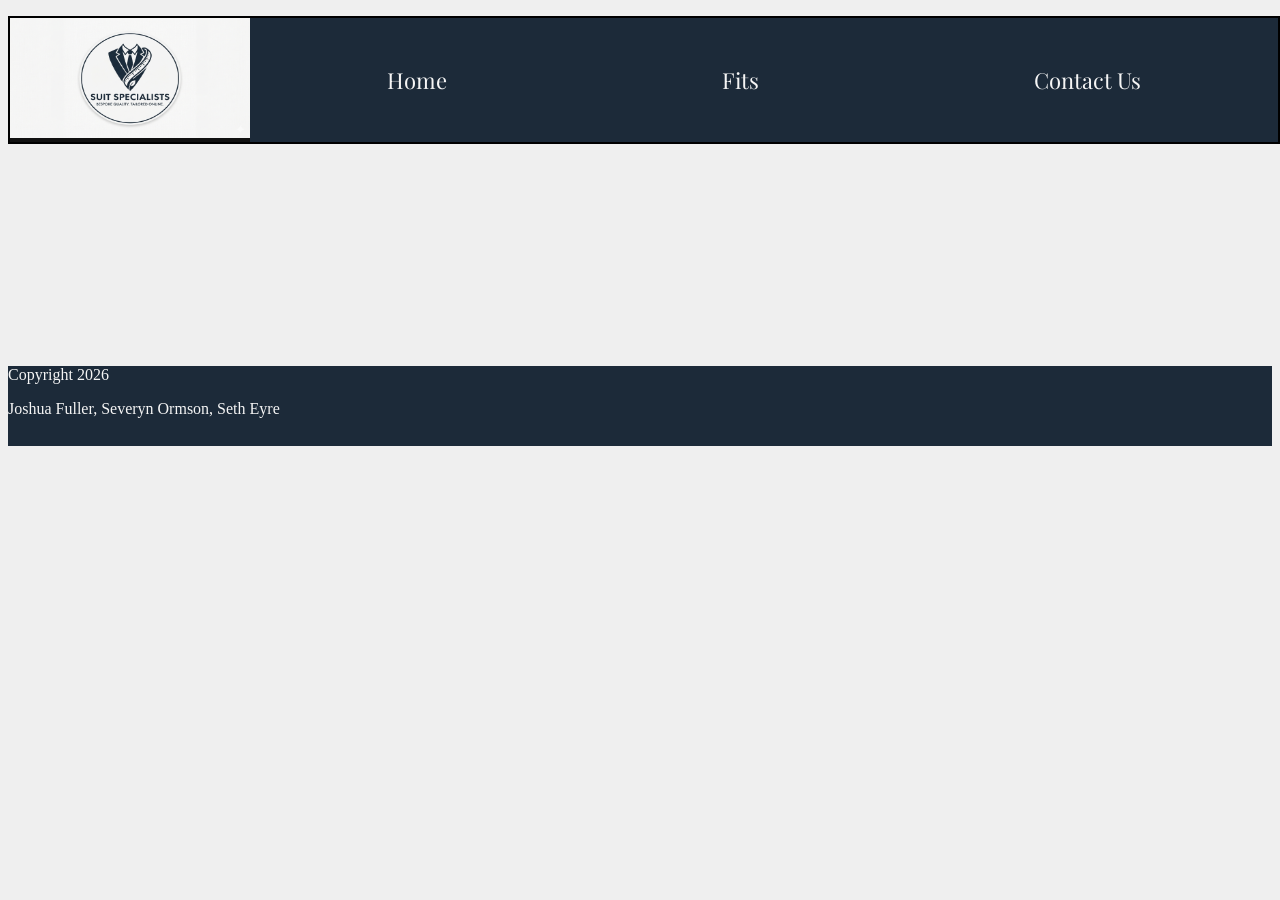
==== contacts.html @ c81b1646 "Update Navigation and Footer" ====
<!DOCTYPE html>
<html lang="en">
<head>
    <meta charset="UTF-8">
    <meta name="viewport" content="width=device-width, initial-scale=1.0">
    <link rel="stylesheet" href="styles/contactsysles.css">
        <style>
            @import url('https://fonts.googleapis.com/css2?family=Playfair+Display:ital,wght@0,400..900;1,400..900&display=swap');
        </style>
    <title>Contact Page</title>
</head>
<body>
    <!-- Navigation -->
    <header>
        <!-- Logo -->
        <a id="logo" href="index.html">
            <img id="suit_logo" src="images/suit_logo.png" alt="Suit Specialists Logo">
        </a>
        <!-- Navigation Bar -->
        <nav id="nav">
            <a class="links" id="home_nav" href="index.html">
                <section class="pages">Home</section>
            </a>
            <a class = "links" id="fits_nav" href="fits.html">
                <section class="pages">Fits</section>
            </a>
            <a class="links" id="contact_nav" href="contacts.html">
                <section class="pages">Contact Us</section>
            </a>
        </nav>
    </header>
    <!-- Main -->
    <main>

    </main>
    <!-- Footer -->
    <footer>
        <p class="footer">
            Copyright 2026
        </p>
        <p class="footer">
            Joshua Fuller, Severyn Ormson, Seth Eyre
        </p>
    </footer>
</body>
</html>
---- styles/contactsysles.css ----
/*
Author: Severyn Ormson
Class: WDD 130
Date: 
Sources:
https://www.w3schools.com/cssref/pr_background-image.php
https://www.w3schools.com/howto/howto_css_hero_image.asp
https://www.w3schools.com/cssref/pr_text_text-decoration.php
https://www.w3schools.com/cssref/pr_background-position.php
google gemini for the images
*/


html {
    background-color: #EFEFEF;
}

header {
    display: grid;
    grid-template-columns: 1fr 6fr;
    border: 2px solid black;
    background-color: #111111;
    position: fixed;
    z-index: 2;
}

/* Logo */
/********************************************************************/
#logo {
    grid-column: 1/2;
}

#suit_logo {
    width: 240px;
    height: 120px;
}

/* Navigation */
/********************************************************************/
#nav {
    grid-column: 2/3;
    background-color: #111111;
    display: grid;
}

.links {
    background-color: #1C2A39;
    color: #F5F5F5;
    padding: 10%;
    font-family: "Playfair Display", serif;
    font-size: 22px;
    text-decoration: none; /* Removes blue underline from links */
    display: grid;
    justify-content: center;
    align-content: center;
}

.links:hover {
    border-bottom: #5F9EA0 solid 5px;
    border-top: #5F9EA0 solid 5px;
}

#home_nav {
    grid-column: 1/2;
    padding: 8%;
}

#fit_nav {
    grid-column: 2/3;
}

#contact_nav {
    grid-column: 3/4;
    padding: 8%;
}

/* Footer */
/********************************************************************/
footer {
    background-color: #1C2A39;
    color: #F5F5F5;
    position: relative; top: 350px;
    height: 80px;
}

.footer {
    justify-self: center;
}
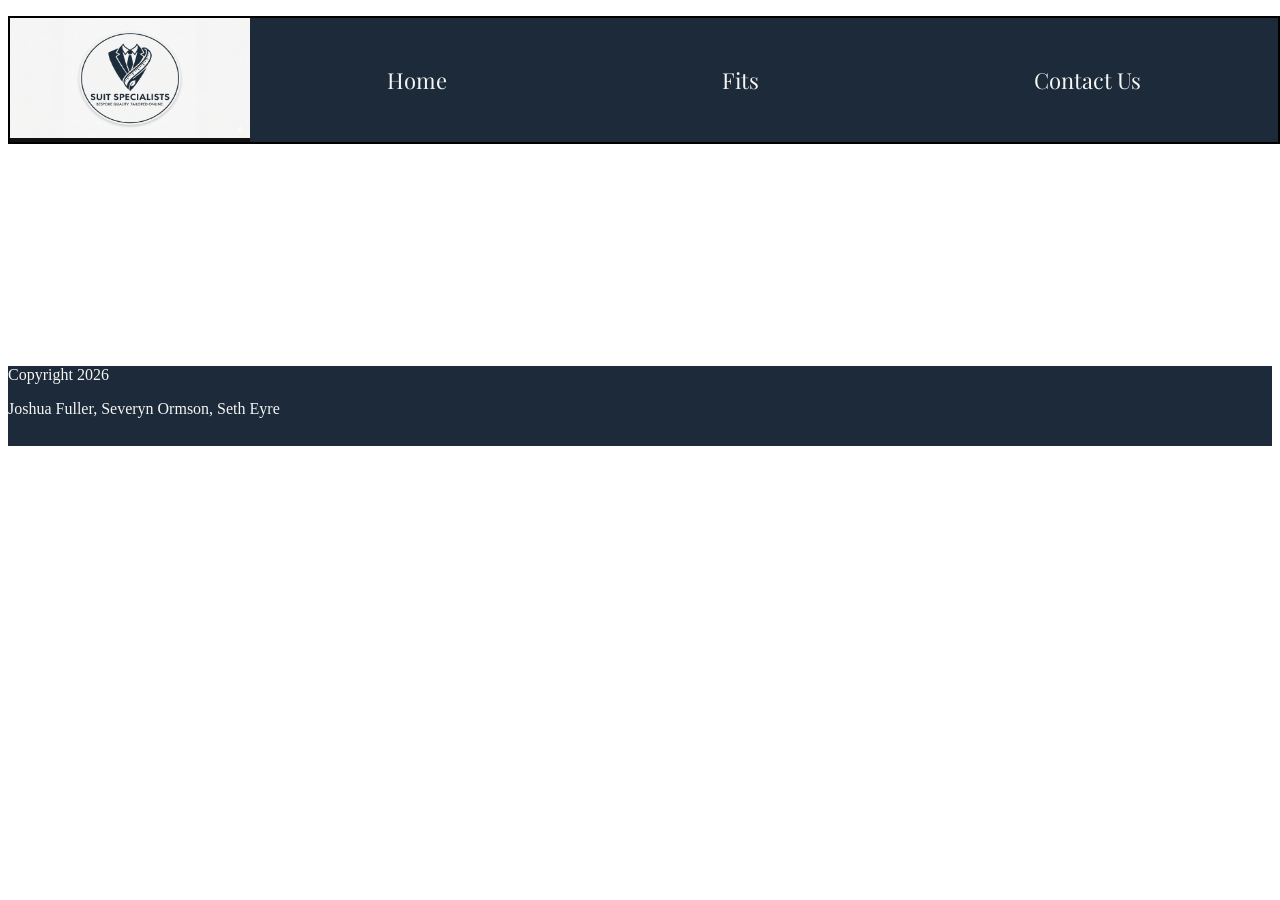
==== commit 622eaa98: "Update CSS" ====
--- a/contacts.html
+++ b/contacts.html
@@ -3,7 +3,7 @@
 <head>
     <meta charset="UTF-8">
     <meta name="viewport" content="width=device-width, initial-scale=1.0">
-    <link rel="stylesheet" href="styles/contactsysles.css">
+    <link rel="stylesheet" href="styles/homestyles.css">
         <style>
             @import url('https://fonts.googleapis.com/css2?family=Playfair+Display:ital,wght@0,400..900;1,400..900&display=swap');
         </style>
@@ -11,21 +11,21 @@
 </head>
 <body>
     <!-- Navigation -->
-    <header>
+    <header id="header3">
         <!-- Logo -->
-        <a id="logo" href="index.html">
-            <img id="suit_logo" src="images/suit_logo.png" alt="Suit Specialists Logo">
+        <a id="logo3" href="index.html">
+            <img id="suit_logo3" src="images/suit_logo.png" alt="Suit Specialists Logo">
         </a>
         <!-- Navigation Bar -->
-        <nav id="nav">
-            <a class="links" id="home_nav" href="index.html">
-                <section class="pages">Home</section>
+        <nav id="nav3">
+            <a class="links3" id="home_nav3" href="index.html">
+                <section class="pages3">Home</section>
             </a>
-            <a class = "links" id="fits_nav" href="fits.html">
-                <section class="pages">Fits</section>
+            <a class = "links3" id="fits_nav3" href="fits.html">
+                <section class="pages3">Fits</section>
             </a>
-            <a class="links" id="contact_nav" href="contacts.html">
-                <section class="pages">Contact Us</section>
+            <a class="links3" id="contact_nav3" href="contacts.html">
+                <section class="pages3">Contact Us</section>
             </a>
         </nav>
     </header>
@@ -34,11 +34,11 @@
 
     </main>
     <!-- Footer -->
-    <footer>
-        <p class="footer">
+    <footer id="footer3">
+        <p class="footer3">
             Copyright 2026
         </p>
-        <p class="footer">
+        <p class="footer3">
             Joshua Fuller, Severyn Ormson, Seth Eyre
         </p>
     </footer>
--- a/styles/homestyles.css
+++ b/styles/homestyles.css
@@ -0,0 +1,474 @@
+/*
+Author: Joshua Fuller
+Class: WDD 130
+Date: March 28, 2026
+Sources:
+https://www.w3schools.com/cssref/pr_background-image.php
+https://www.w3schools.com/howto/howto_css_hero_image.asp
+https://www.w3schools.com/cssref/pr_text_text-decoration.php
+https://www.w3schools.com/cssref/pr_background-position.php
+google gemini for the images
+*/
+
+html {
+    background-color: 11111;
+}
+
+header {
+    display: grid;
+    grid-template-columns: 1fr 6fr;
+    border: 2px solid black;
+    background-color: #111111;
+    position: fixed;
+    z-index: 2;
+}
+
+/* Logo */
+/********************************************************************/
+#logo {
+    grid-column: 1/2;
+}
+
+#suit_logo {
+    width: 240px;
+    height: 120px;
+}
+
+/* Navigation */
+/********************************************************************/
+#nav {
+    grid-column: 2/3;
+    background-color: #111111;
+    display: grid;
+}
+
+.links {
+    background-color: #1C2A39;
+    color: #F5F5F5;
+    padding: 10%;
+    font-family: "Playfair Display", serif;
+    font-size: 22px;
+    text-decoration: none; /* Removes blue underline from links */
+    display: grid;
+    justify-content: center;
+    align-content: center;
+}
+
+.links:hover {
+    border-bottom: #5F9EA0 solid 5px;
+    border-top: #5F9EA0 solid 5px;
+}
+
+#home_nav {
+    grid-column: 1/2;
+    padding: 8%;
+}
+
+#fit_nav {
+    grid-column: 2/3;
+}
+
+#contact_nav {
+    grid-column: 3/4;
+    padding: 8%;
+}
+
+/* Main Title */
+/********************************************************************/
+#main_heading {
+    position: relative; top: 380px;
+    font-size: 40px;
+    color: #111111;
+    background-color: #F5F5F5;
+    z-index: 1;
+    font-family: "Playfair Display", serif;
+    justify-self: center;
+}
+
+/* Hero */
+/********************************************************************/
+#hero_section {
+    height: 800px;
+    width: 100%;
+    background-image: url("../images/hero_image.png");
+    background-color: #111111; /* Use if image does not show up */
+    background-position-x: 50%;
+    background-position-y: 70%;
+    background-attachment: fixed; /* Image does not scroll with the rest of the page */
+    background-repeat: no-repeat;
+}
+
+#hero_article {
+    background-color: #F5F5F5;
+    height: 40%;
+    position: relative; top: 600px;
+    display: grid;
+    grid-template-columns: 1fr 4fr 1fr;
+    grid-template-rows: 1fr 4fr;
+}
+
+#hero_title {
+    grid-column: 2/3; 
+    grid-row: 1/2;
+    justify-self: center;
+    font-family: "Playfair Display", serif;
+}
+
+#hero_paragraph {
+    grid-column: 2/3;
+    grid-row: 2/3;
+    font-size: 20px;
+    justify-self: center;
+    font-family: sans-serif;
+}
+
+/* Craftsman */
+/********************************************************************/
+#craftsman_section {
+    height: 800px;
+    width: 100%;
+    background-image: url("../images/craftsmanship.png");
+    background-color: #111111; /* Use if image does not show up */
+    background-position: center;
+    background-position-x: 50%;
+    background-position-y: 90%;
+    background-attachment: fixed; /* Image does not scroll with the rest of the page */
+    background-repeat: no-repeat;
+}
+
+#craftsman_article {
+    background-color: #F5F5F5;
+    height: 45%;
+    position: relative; top: 700px;
+    display: grid;
+    grid-template-columns: 1fr 4fr 1fr;
+    grid-template-rows: 1fr 4fr;
+}
+
+#craftsman_title {
+    grid-column: 2/3; 
+    grid-row: 1/2;
+    justify-self: center;
+    font-family: "Playfair Display", serif;
+}
+
+#craftsman_paragraph {
+    grid-column: 2/3;
+    grid-row: 2/3;
+    font-size: 20px;
+    justify-self: center;
+    font-family: sans-serif;
+}
+
+/* Featured Collection */
+/********************************************************************/
+#featured_section {
+    height: 800px;
+    width: 100%;
+    background-image: url("../images/featured.png");
+    background-color: #111111; /* Use if image does not show up */
+    background-position: center;
+    background-position-x: 50%;
+    background-position-y: 95%;
+    background-attachment: fixed; /* Image does not scroll with the rest of the page */
+    background-repeat: no-repeat;
+}
+
+#featured_article {
+    background-color: #F5F5F5;
+    height: 25%;
+    position: relative; top: 700px;
+    display: grid;
+    grid-template-columns: 1fr 4fr 1fr;
+    grid-template-rows: 1fr 4fr;
+}
+
+#featured_title {
+    font-family: "Playfair Display", serif;
+    grid-column: 2/3; 
+    grid-row: 1/2;
+    justify-self: center;
+}
+
+#featured_paragraph {
+    grid-column: 2/3;
+    grid-row: 2/3;
+    font-size: 20px;
+    justify-self: center;
+    font-family: sans-serif;
+}
+
+/* Explore */
+/********************************************************************/
+.explore {
+    font-family: "Playfair Display", serif;
+    color:#111111;
+}
+
+#explore_section {
+    position: relative; top: 90px;
+    display: grid;
+    grid-template-columns: 1fr 1fr 1fr 1fr 1fr 1fr 1fr;
+    grid-template-rows: 1fr 1fr;
+    height: 20px;
+}
+
+#explore_title {
+    font-size: 30px;
+    justify-self: center;
+    grid-column: 3/6;
+    grid-row: 1/2;
+}
+
+.explore_article {
+    grid-row: 2/3;
+    display: grid;
+    grid-template-rows: 1fr 1fr 1fr;
+    justify-self: center;
+    background-color:#1C2A39;
+    color: #F5F5F5;
+    border:#111111 2px solid;
+    border-radius: 10%;
+    height: 65%;
+    width: 160%;
+    text-decoration: none;
+}
+
+.explore_article:hover {
+    font-size: 18px;
+    text-decoration: overline #5F9EA0 2px;
+}
+/* Suits */
+/********************************************************************/
+
+#suits_article {
+    grid-column: 2/3;
+}
+
+#suits_title {
+    justify-self: center;
+    grid-row: 1/2;
+}
+
+#suits_image {
+    justify-self: center;
+    width: 80%;
+    border: 2px solid #111111;
+}
+
+/* Slacks */
+/********************************************************************/
+
+#slacks_article {
+    grid-column: 4/5;
+}
+
+#slacks_title {
+    justify-self: center;
+    grid-row: 1/2;
+}
+
+#slacks_image {
+    justify-self: center;
+    width: 80%;
+    border: 2px solid #111111;
+}
+
+/* Ties */
+/********************************************************************/
+
+#ties_article {
+    grid-column: 6/7;
+}
+
+#ties_title {
+    justify-self: center;
+    grid-row: 1/2;
+}
+
+#ties_image {
+    justify-self: center;
+    width: 80%;
+    border: 2px solid #111111;
+}
+
+/* Footer */
+/********************************************************************/
+footer {
+    background-color: #1C2A39;
+    color: #F5F5F5;
+    position: relative; top: 500px;
+    height: 80px;
+}
+
+
+/*
+Author: 
+Class: WDD 130
+Date: 
+Sources:
+https://www.w3schools.com/cssref/pr_background-image.php
+https://www.w3schools.com/howto/howto_css_hero_image.asp
+https://www.w3schools.com/cssref/pr_text_text-decoration.php
+https://www.w3schools.com/cssref/pr_background-position.php
+google gemini for the images
+*/
+.footer3 {
+    justify-self: center;
+}
+
+#header3 {
+    display: grid;
+    grid-template-columns: 1fr 6fr;
+    border: 2px solid black;
+    background-color: #111111;
+    position: fixed;
+    z-index: 2;
+}
+
+/* Logo */
+/********************************************************************/
+#logo3 {
+    grid-column: 1/2;
+}
+
+#suit_logo3 {
+    width: 240px;
+    height: 120px;
+}
+
+/* Navigation */
+/********************************************************************/
+#nav3 {
+    grid-column: 2/3;
+    background-color: #111111;
+    display: grid;
+}
+
+.links3 {
+    background-color: #1C2A39;
+    color: #F5F5F5;
+    padding: 10%;
+    font-family: "Playfair Display", serif;
+    font-size: 22px;
+    text-decoration: none; /* Removes blue underline from links */
+    display: grid;
+    justify-content: center;
+    align-content: center;
+}
+
+.links3:hover {
+    border-bottom: #5F9EA0 solid 5px;
+    border-top: #5F9EA0 solid 5px;
+}
+
+#home_nav3 {
+    grid-column: 1/2;
+    padding: 8%;
+}
+
+#fit_nav3 {
+    grid-column: 2/3;
+}
+
+#contact_nav3 {
+    grid-column: 3/4;
+    padding: 8%;
+}
+
+/* Footer */
+/********************************************************************/
+#footer3 {
+    background-color: #1C2A39;
+    color: #F5F5F5;
+    position: relative; top: 350px;
+    height: 80px;
+}
+
+.footer3 {
+    justify-self: center;
+}
+
+/*
+Author: Severyn Ormson
+Class: WDD 130
+Date: 
+Sources:
+https://www.w3schools.com/cssref/pr_background-image.php
+https://www.w3schools.com/howto/howto_css_hero_image.asp
+https://www.w3schools.com/cssref/pr_text_text-decoration.php
+https://www.w3schools.com/cssref/pr_background-position.php
+google gemini for the images
+*/
+
+#header2 {
+    display: grid;
+    grid-template-columns: 1fr 6fr;
+    border: 2px solid black;
+    background-color: #111111;
+    position: fixed;
+    z-index: 2;
+}
+
+/* Logo */
+/********************************************************************/
+#logo2 {
+    grid-column: 1/2;
+}
+
+#suit_logo2 {
+    width: 240px;
+    height: 120px;
+}
+
+/* Navigation */
+/********************************************************************/
+#nav2 {
+    grid-column: 2/3;
+    background-color: #111111;
+    display: grid;
+}
+
+.links2 {
+    background-color: #1C2A39;
+    color: #F5F5F5;
+    padding: 10%;
+    font-family: "Playfair Display", serif;
+    font-size: 22px;
+    text-decoration: none; /* Removes blue underline from links */
+    display: grid;
+    justify-content: center;
+    align-content: center;
+}
+
+.links2:hover {
+    border-bottom: #5F9EA0 solid 5px;
+    border-top: #5F9EA0 solid 5px;
+}
+
+#home_nav2 {
+    grid-column: 1/2;
+    padding: 8%;
+}
+
+#fit_nav2 {
+    grid-column: 2/3;
+}
+
+#contact_nav2 {
+    grid-column: 3/4;
+    padding: 8%;
+}
+
+/* Footer */
+/********************************************************************/
+#footer2 {
+    background-color: #1C2A39;
+    color: #F5F5F5;
+    position: relative; top: 350px;
+    height: 80px;
+}
+
+.footer2 {
+    justify-self: center;
+}
